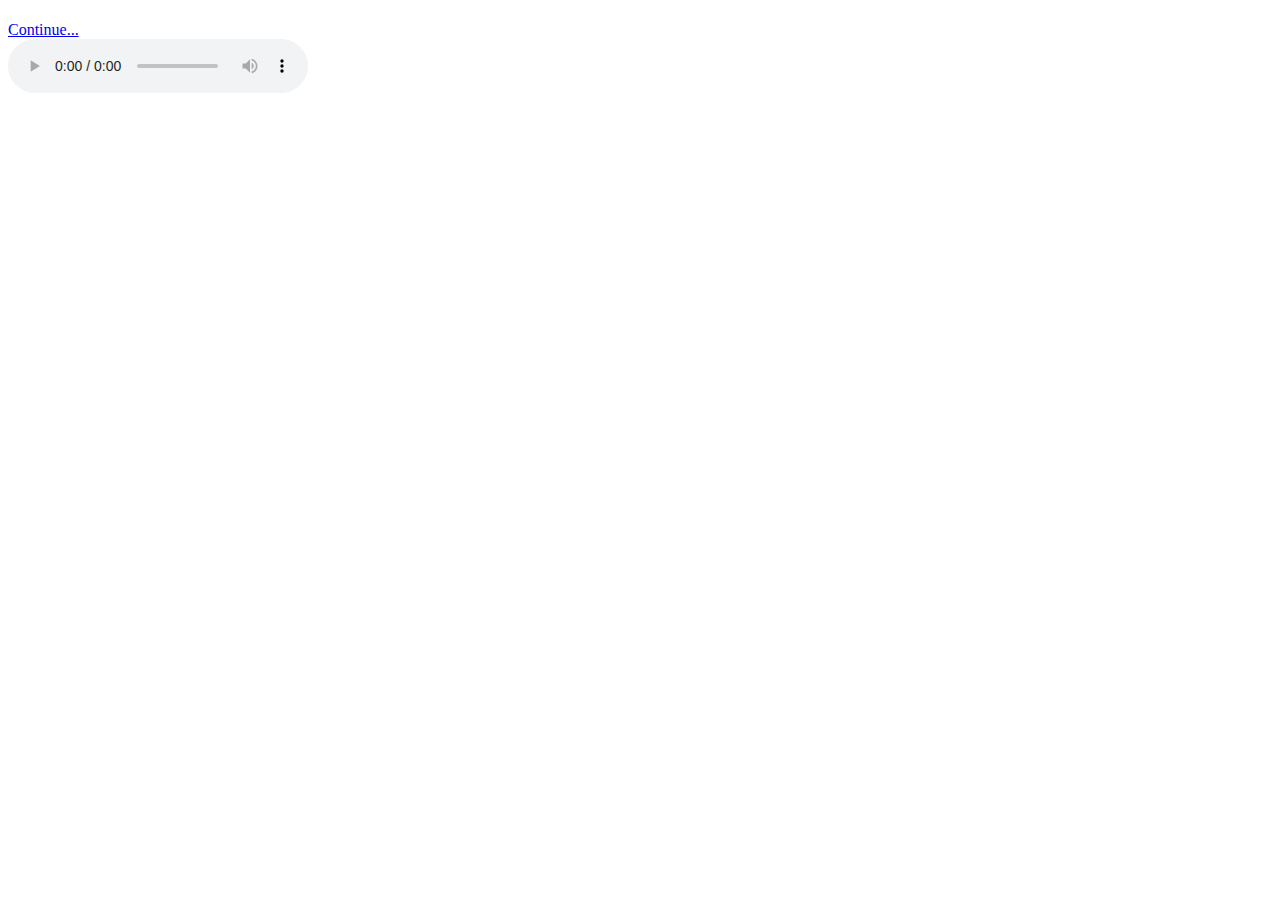
==== Into/intro.html @ 30fd515b "rest of game" ====
<!DOCTYPE html>
<html lang="en">
<head>
    <meta charset="UTF-8">
    <meta name="viewport" content="width=device-width, initial-scale=1.0">
    <meta http-equiv="X-UA-Compatible" content="ie=edge">
    <title>Document</title>
    <link rel="stylesheet" href="intro.css">
</head>
<body>
        <h1></h1>
        <a href="file:///Users/lamiakabir/workspaceGA/Slots/Main/index.html" target="_blank">Continue...</a>
        <!-- <audio src="Intro-Audio/friends_theme_song.mp3" controls autoplay loop> </audio> -->
        <audio controls autoplay>
                <!-- <source src="horse.ogg" type="audio/ogg"> -->
                <source src="Intro-Audio/friends_theme_song.mp3" type="audio/mpeg"></source>
              </audio>
             <embed> <iframe width="0" height="0"
src="https://www.youtuberepeater.com/watch?v=Niu9Zmrx0p8#gsc.tab=08" frameborder="0" allowfullscreen> 
</iframe></embeded>
<!-- <iframe width="1" height="1" wmode="transparent" src="//www.youtube.com/embed/VIDEO_ID?autoplay=1&loop=1&playlist=VIDEO_ID" frameborder="0" allowfullscreen></iframe> -->
</body>
</html>
---- Into/intro.css ----
body{
    background-image: url("Intro-Image/Quadro\ meu\ xuxu.jpeg");
      background-repeat: no-repeat;
      background-size: 40%;
      width: 20%;
  }

  embed{
      background-image: url("Intro-Image/Quadro\ meu\ xuxu.jpeg");
  }
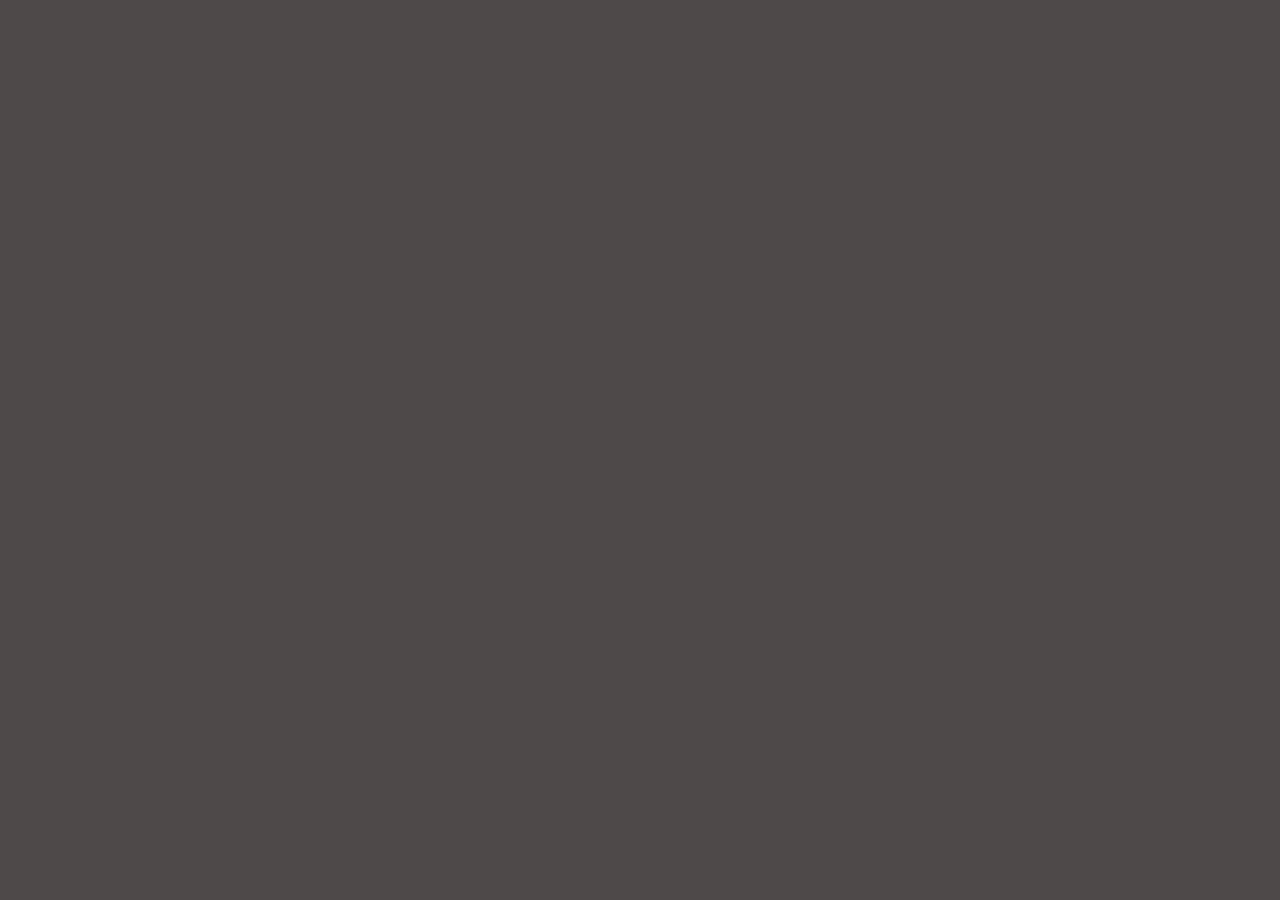
==== commit 0820ed29: "new stuff" ====
--- a/Into/intro.html
+++ b/Into/intro.html
@@ -8,16 +8,9 @@
     <link rel="stylesheet" href="intro.css">
 </head>
 <body>
-        <h1></h1>
-        <a href="file:///Users/lamiakabir/workspaceGA/Slots/Main/index.html" target="_blank">Continue...</a>
-        <!-- <audio src="Intro-Audio/friends_theme_song.mp3" controls autoplay loop> </audio> -->
-        <audio controls autoplay>
-                <!-- <source src="horse.ogg" type="audio/ogg"> -->
-                <source src="Intro-Audio/friends_theme_song.mp3" type="audio/mpeg"></source>
-              </audio>
-             <embed> <iframe width="0" height="0"
-src="https://www.youtuberepeater.com/watch?v=Niu9Zmrx0p8#gsc.tab=08" frameborder="0" allowfullscreen> 
-</iframe></embeded>
-<!-- <iframe width="1" height="1" wmode="transparent" src="//www.youtube.com/embed/VIDEO_ID?autoplay=1&loop=1&playlist=VIDEO_ID" frameborder="0" allowfullscreen></iframe> -->
+       <head>
+         
+          <meta http-equiv="refresh" content="3;url=file:///Users/lamiakabir/workspaceGA/Slots/Transition/trans.html" />
+        </head>
 </body>
 </html>--- a/Into/intro.css
+++ b/Into/intro.css
@@ -1,10 +1,20 @@
 body{
     background-image: url("Intro-Image/Quadro\ meu\ xuxu.jpeg");
       background-repeat: no-repeat;
+      background-image: -webkit-gradient(30%);
+      -webkit-background-size: cover;
+      -moz-background-size: cover;
+      -o-background-size: auto;
       background-size: 40%;
-      width: 20%;
+      background-position: top;
+      font-family: 'Roboto', sans-serif;
+      background-color: rgb(78, 73, 73);
+      align-items: center;
+      vertical-align: flex;
   }
 
-  embed{
-      background-image: url("Intro-Image/Quadro\ meu\ xuxu.jpeg");
+  h1{
+
+    text-size-adjust: 100px;
+    text-align: center;
   }